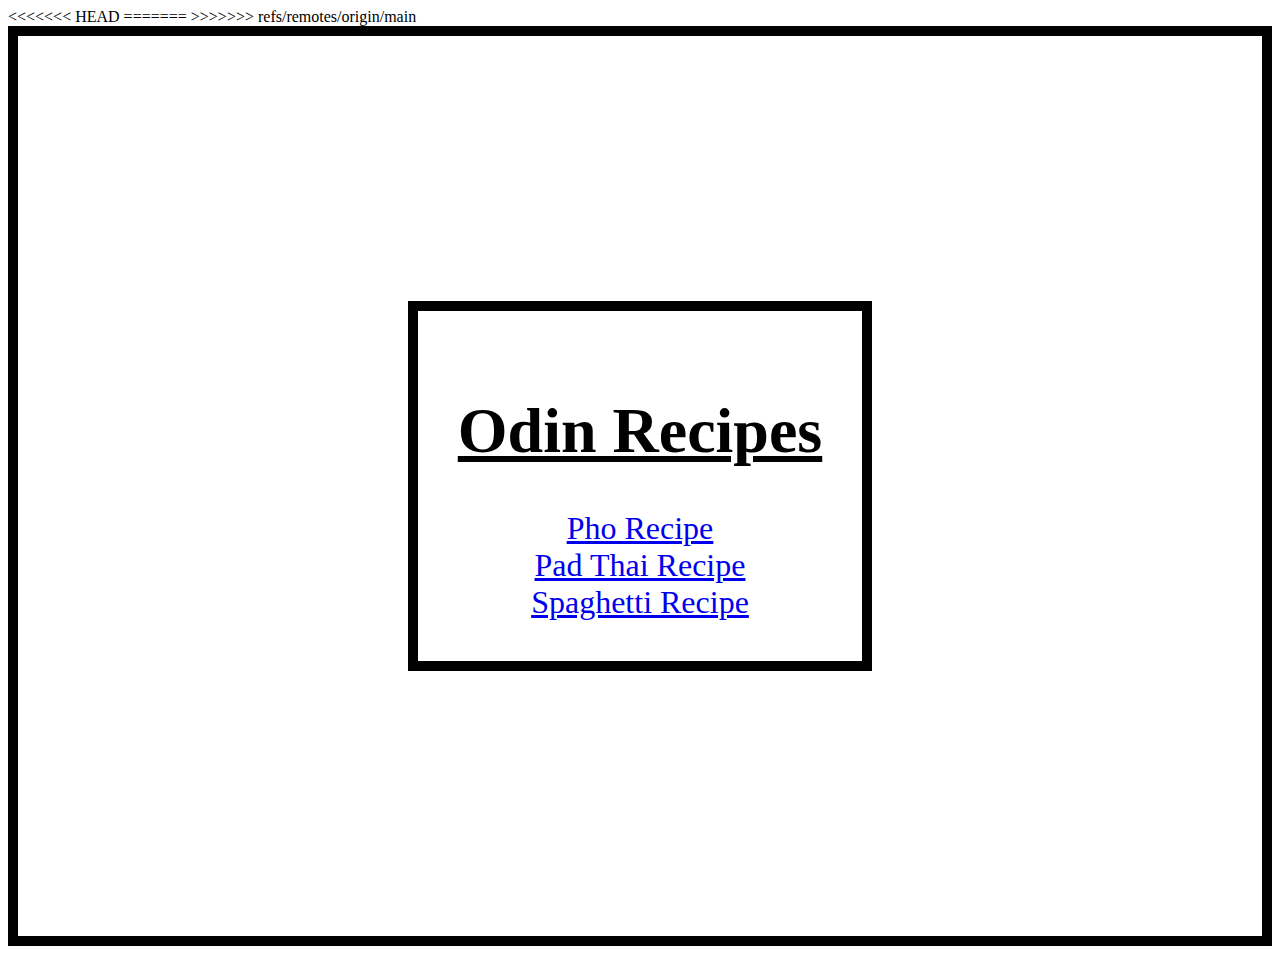
==== index.html @ 11fc8ab1 "Merge remote and local repo" ====
<!DOCTYPE html> 

<html lang="en">
    
<head>
    <meta charset="UTF-8">
    <meta name="viewport" content="width=device-width, initial-scale=1.0">
    <title>Odin Recipes</title>
<<<<<<< HEAD
    <link rel="stylesheet" text="text/css" href="CSS/mainSheet.css">
=======
    <link rel="stylesheet" type="text/css" href="../CSS/mainSheet.css">
>>>>>>> refs/remotes/origin/main
</head>
    
<body>
    <div class="box">
        <div id="container">
            <h1>Odin Recipes</h1>
            <a href="recipes/pho.html" target="blank">Pho Recipe</a>
            <br>
            <a href="recipes/padthai.html" target="blank">Pad Thai Recipe</a>
            <br>
            <a href="recipes/spaghetti.html" target="blank">Spaghetti Recipe</a>
        </div>
    </div>
</body>

</html>
---- CSS/mainSheet.css ----
body {
    background-image: url('../img/backPhoto.jpg');
    background-repeat: no-repeat;
    background-attachment: fixed;
    background-size: cover;

}

.box,
#container {
    border: 10px solid black;
}

#container,
#left {
    font-family: 'Times New Roman', Times, san-serif;
}

.box,
.box2 {
    display: flex;
    justify-content: center;
    align-items: center;
}

#container {
    text-align: center;
    font-size: 200%;
    padding: 40px;
}

#left {
    text-align: left;
    font-size: 100%;
    max-width: 55%;
}

.box {
    height: 900px;
}

.imgCenter {
    display: block;
    margin-left: auto;
    margin-right: auto;
}

.center {
    text-align: center;
}

ul,
ol {
    text-align: left;
    list-style-position: inside;
}

h1,
h4 {
    text-decoration: underline;
    text-align: center;
}
---- CSS/mainSheet.css ----
body {
    background-image: url('../img/backPhoto.jpg');
    background-repeat: no-repeat;
    background-attachment: fixed;
    background-size: cover;

}

.box,
#container {
    border: 10px solid black;
}

#container,
#left {
    font-family: 'Times New Roman', Times, san-serif;
}

.box,
.box2 {
    display: flex;
    justify-content: center;
    align-items: center;
}

#container {
    text-align: center;
    font-size: 200%;
    padding: 40px;
}

#left {
    text-align: left;
    font-size: 100%;
    max-width: 55%;
}

.box {
    height: 900px;
}

.imgCenter {
    display: block;
    margin-left: auto;
    margin-right: auto;
}

.center {
    text-align: center;
}

ul,
ol {
    text-align: left;
    list-style-position: inside;
}

h1,
h4 {
    text-decoration: underline;
    text-align: center;
}
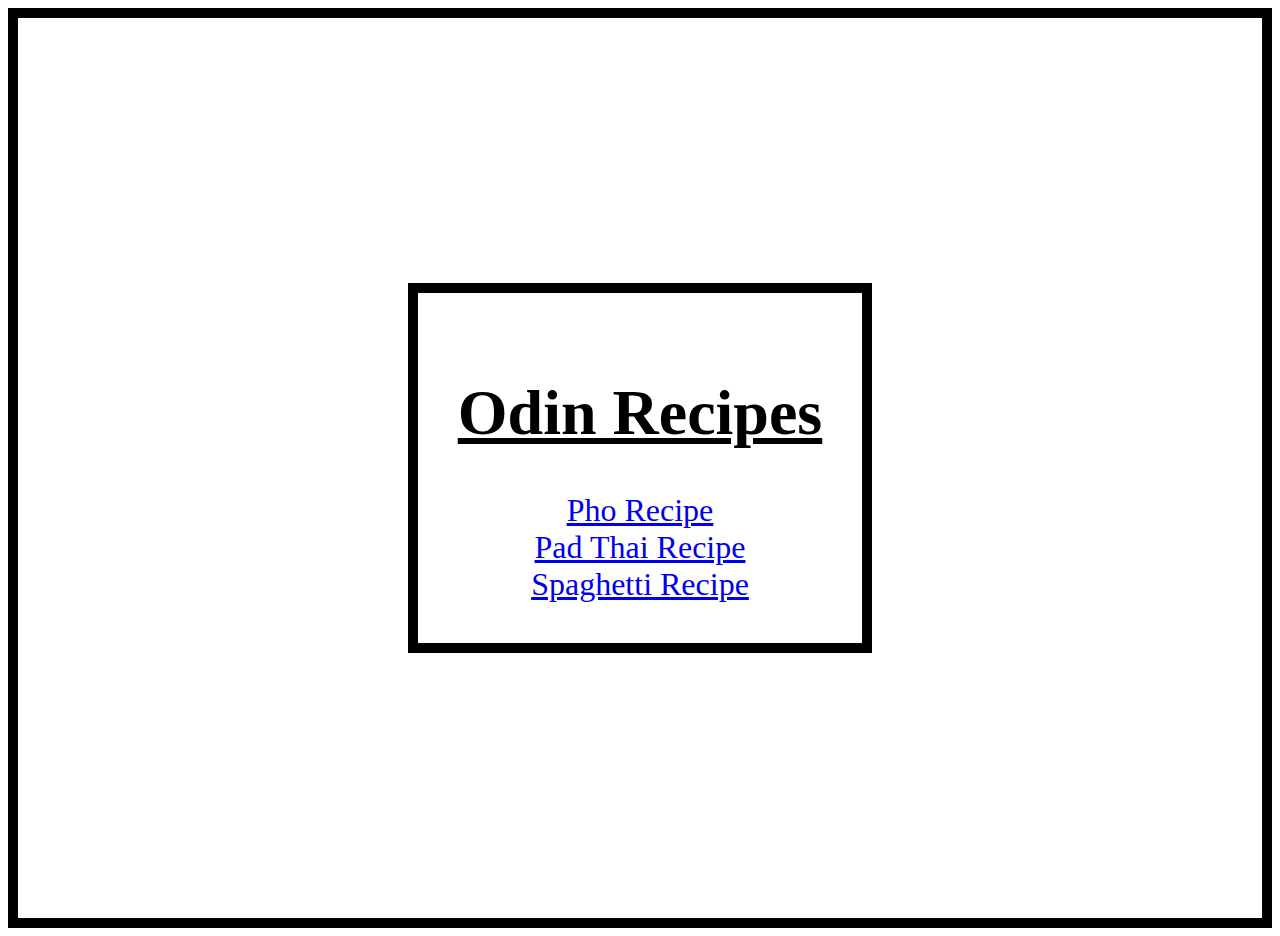
==== commit 4c7a845b: "Send local copy to remote" ====
--- a/index.html
+++ b/index.html
@@ -1,18 +1,14 @@
-<!DOCTYPE html> 
+<!DOCTYPE html>
 
 <html lang="en">
-    
+
 <head>
     <meta charset="UTF-8">
     <meta name="viewport" content="width=device-width, initial-scale=1.0">
     <title>Odin Recipes</title>
-<<<<<<< HEAD
     <link rel="stylesheet" text="text/css" href="CSS/mainSheet.css">
-=======
-    <link rel="stylesheet" type="text/css" href="../CSS/mainSheet.css">
->>>>>>> refs/remotes/origin/main
 </head>
-    
+
 <body>
     <div class="box">
         <div id="container">
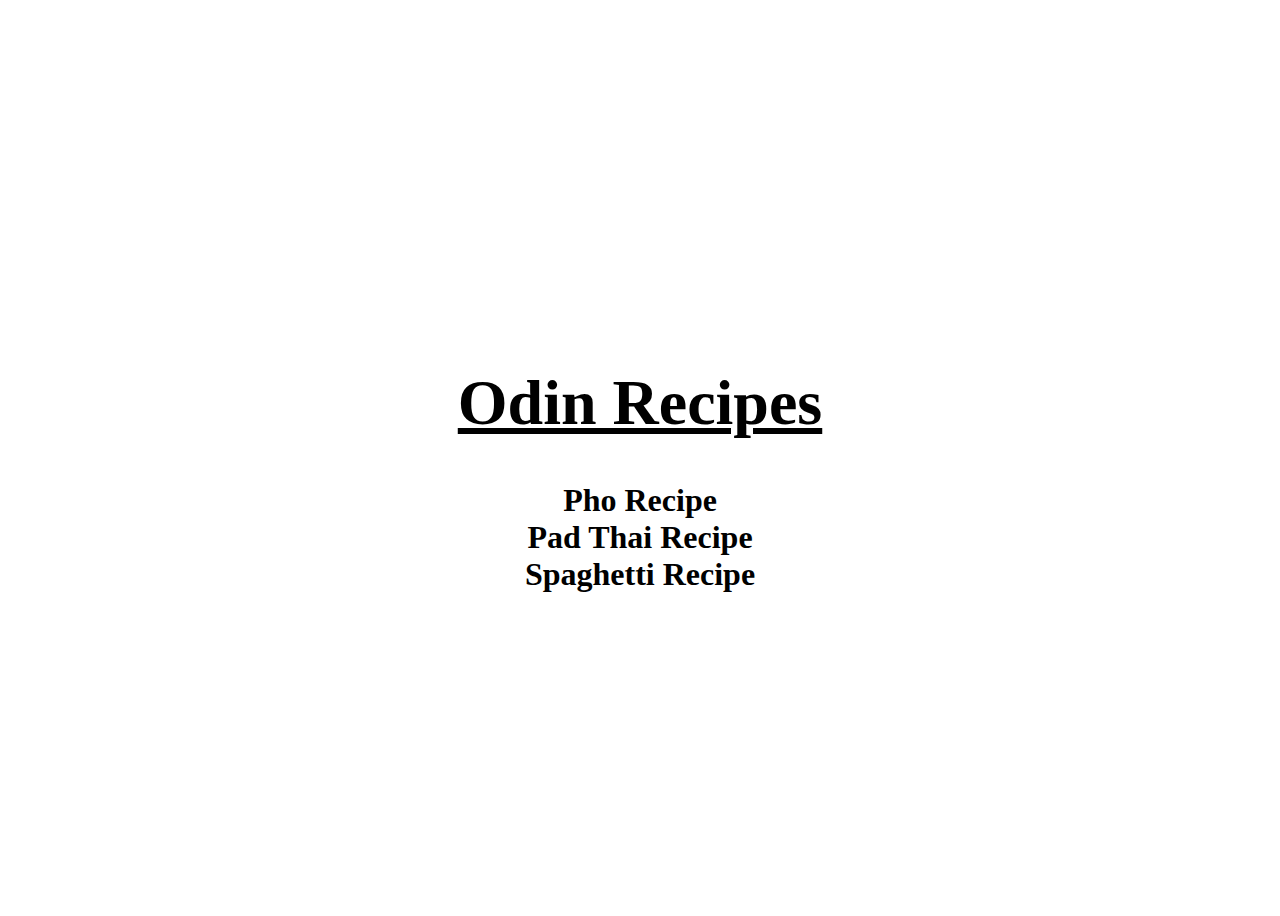
==== commit 8d574abd: "Add meta tag and set body min height and width to equal to 100vh" ====
--- a/index.html
+++ b/index.html
@@ -4,9 +4,10 @@
 
 <head>
     <meta charset="UTF-8">
+    <meta http-equiv="X-UA-Compatible" content="IE=edge">
     <meta name="viewport" content="width=device-width, initial-scale=1.0">
     <title>Odin Recipes</title>
-    <link rel="stylesheet" text="text/css" href="CSS/mainSheet.css">
+    <link rel="stylesheet" href="CSS/mainSheet.css">
 </head>
 
 <body>
--- a/CSS/mainSheet.css
+++ b/CSS/mainSheet.css
@@ -3,12 +3,8 @@
     background-repeat: no-repeat;
     background-attachment: fixed;
     background-size: cover;
-
-}
-
-.box,
-#container {
-    border: 10px solid black;
+    min-height: 100vh;
+    min-width: 100vh;
 }
 
 #container,
@@ -59,4 +55,10 @@
 h4 {
     text-decoration: underline;
     text-align: center;
+}
+
+a {
+    text-decoration: none;
+    font-weight: 750;
+    color: black;
 }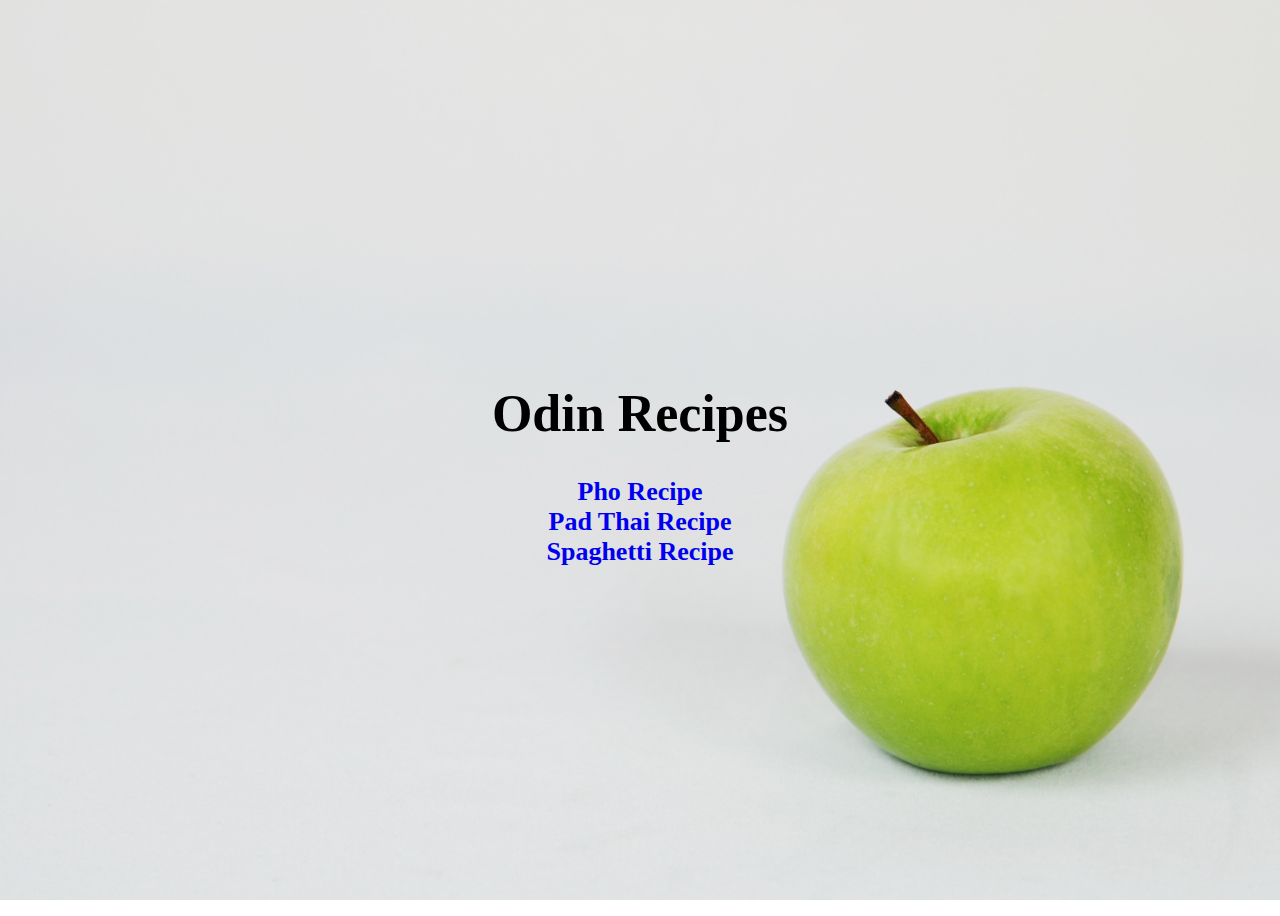
==== commit f024f049: "Redo text alignment with flexbox and restyle fonts" ====
--- a/index.html
+++ b/index.html
@@ -11,15 +11,13 @@
 </head>
 
 <body>
-    <div class="box">
-        <div id="container">
-            <h1>Odin Recipes</h1>
-            <a href="recipes/pho.html" target="blank">Pho Recipe</a>
-            <br>
-            <a href="recipes/padthai.html" target="blank">Pad Thai Recipe</a>
-            <br>
-            <a href="recipes/spaghetti.html" target="blank">Spaghetti Recipe</a>
-        </div>
+    <div class="recipes">
+        <h1>Odin Recipes</h1>
+        <a href="recipes/pho.html" target="blank">Pho Recipe</a>
+        <br>
+        <a href="recipes/padthai.html" target="blank">Pad Thai Recipe</a>
+        <br>
+        <a href="recipes/spaghetti.html" target="blank">Spaghetti Recipe</a>
     </div>
 </body>
 
--- a/CSS/mainSheet.css
+++ b/CSS/mainSheet.css
@@ -1,12 +1,29 @@
 body {
-    background-image: url('../img/backPhoto.jpg');
+    background-image: url('../img/apple.jpg');
     background-repeat: no-repeat;
     background-attachment: fixed;
     background-size: cover;
     min-height: 100vh;
     min-width: 100vh;
+
+    font-family: Cambria, Cochin, Georgia, Times, 'Times New Roman', serif;
+    text-align: center;
+
+    display: flex;
+    justify-content: center;
+    align-items: center;
 }
 
+.recipes {
+    font-size: 26px;
+    font-weight: bold;
+}
+
+a {
+    text-decoration: none;
+}
+
+/*
 #container,
 #left {
     font-family: 'Times New Roman', Times, san-serif;
